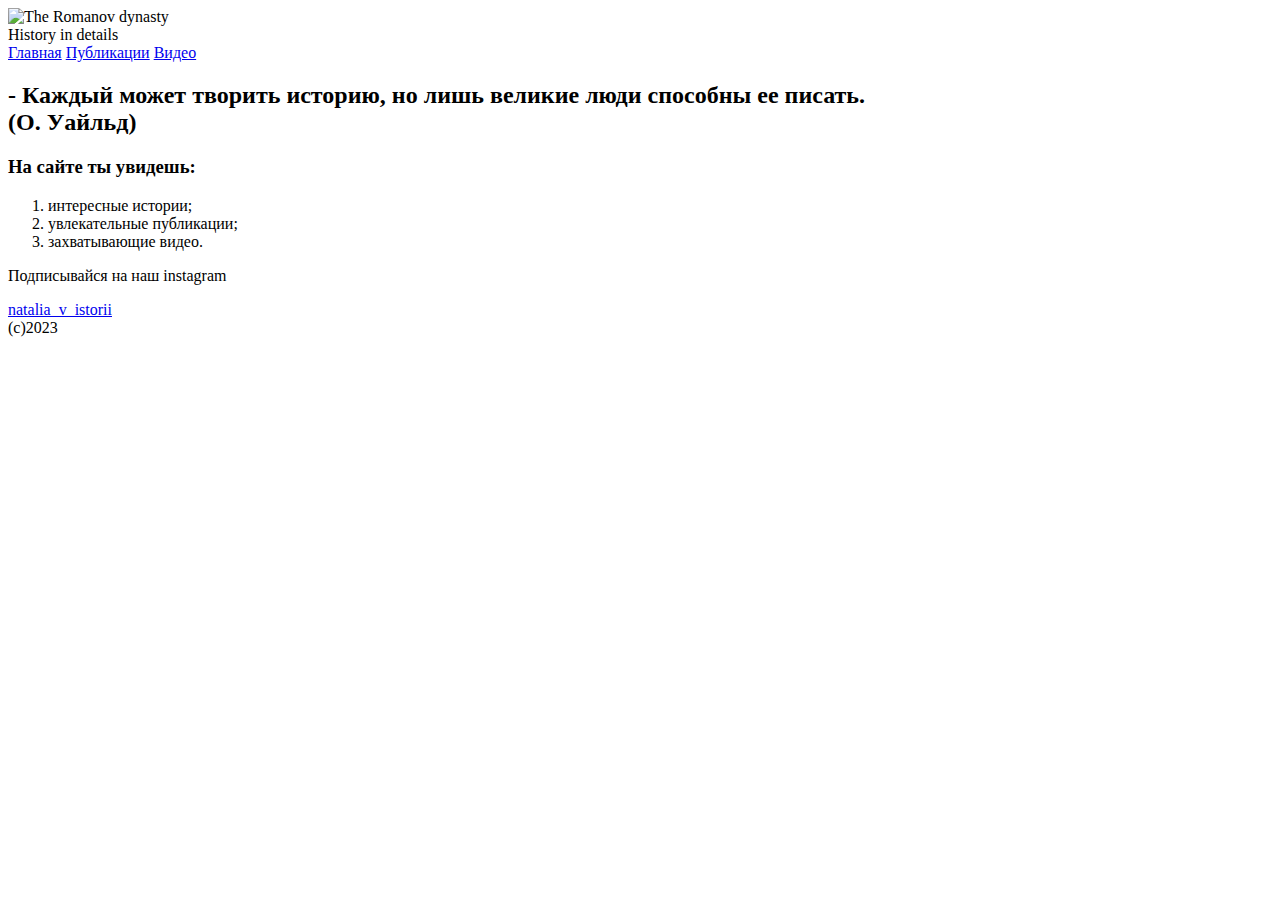
==== index.html @ 1c71239b "Add files via upload" ====
<!DOCTYPE html>
<html lang="en">
<head>
    <meta charset="UTF-8">
    <meta name="viewport" content="width=device-width, initial-scale=1.0">
    <link rel="stylesheet" href="css/style.css">
    <title>History in details</title>
</head>
<body>
    <div class="container">
        <header>
            <div>
                <img src="img/Romanovs.jpg" alt="The Romanov dynasty" width="750">
                <div class="text">History in details</div>
            </div>
        </header>
        <nav>
            <a href="index.html">Главная</a>
            <a href="publications.html">Публикации</a>
            <a href="video.html">Видео</a>
        </nav>
        <main>
           <h2> - Каждый может творить историю, но лишь великие люди

                способны ее писать.
            <br>
                <div class="quote">(О. Уайльд)</div>
            </h2>
            <h3>На сайте ты увидешь:</h3>
            <ol class="list">
                <li>интересные истории;</li>
                <li>увлекательные публикации;</li>
                <li>захватывающие видео.</li>
            </ol>
            <div class="link">
                <p>Подписывайся на наш instagram</p>
                <a href="http://www.instagram.com/natalia_v_istorii">natalia_v_istorii</a>
            </div>
        </main>
        <footer> (c)2023 </footer>
    </div>
</body>
</html>
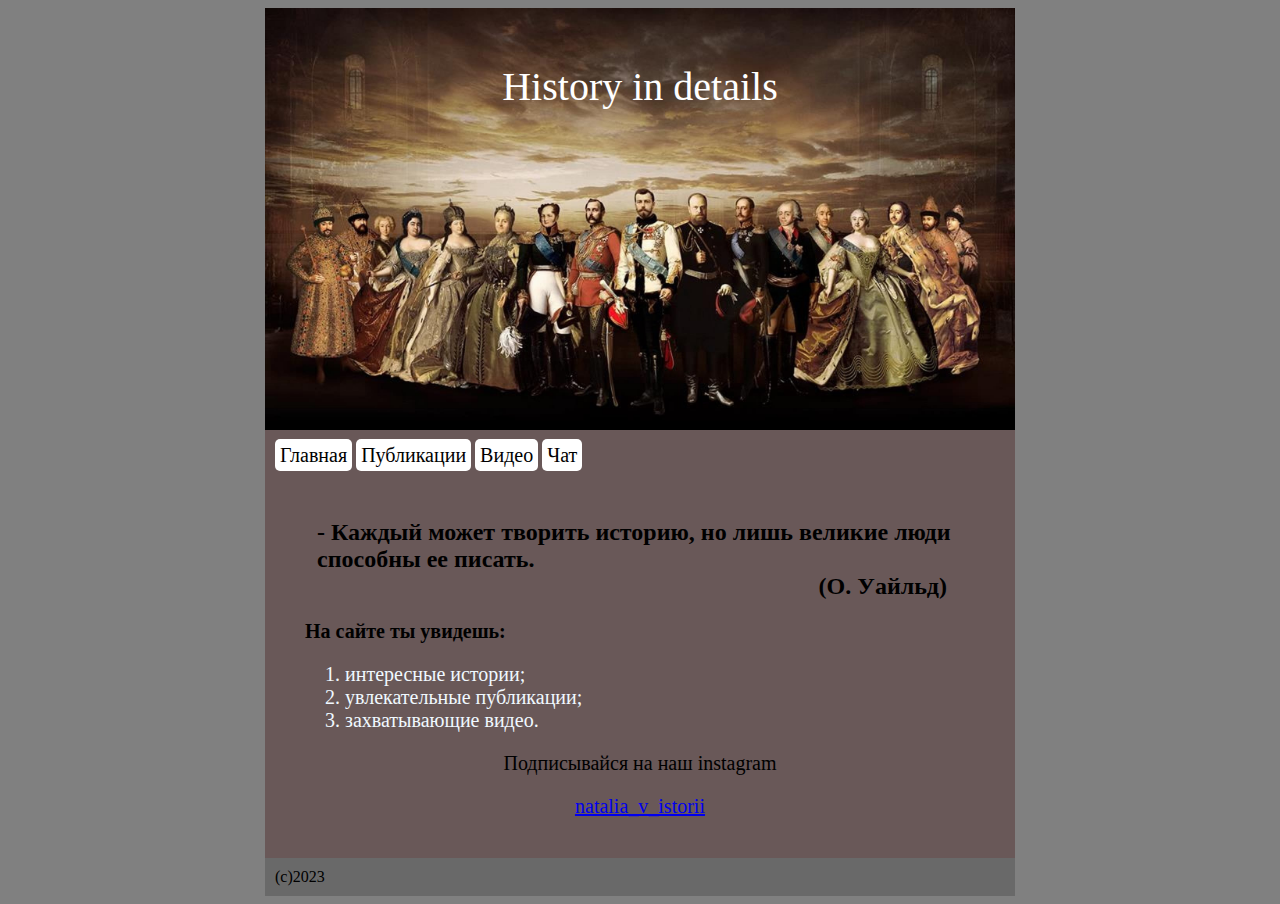
==== commit 042ec117: "Add files via upload" ====
--- a/index.html
+++ b/index.html
@@ -18,6 +18,7 @@
             <a href="index.html">Главная</a>
             <a href="publications.html">Публикации</a>
             <a href="video.html">Видео</a>
+            <a href="chat.html">Чат</a>
         </nav>
         <main>
            <h2> - Каждый может творить историю, но лишь великие люди
@@ -39,5 +40,6 @@
         </main>
         <footer> (c)2023 </footer>
     </div>
+<script src="js/app.js"></script>
 </body>
 </html>--- a/css/style.css
+++ b/css/style.css
@@ -0,0 +1,91 @@
+body {
+    background-color: grey;
+}
+
+.container {
+    background-color: rgb(105, 88, 88);
+    width: 750px;
+    margin: 0 auto;
+}
+
+.text {
+    position: absolute;
+    margin: auto;
+    top: 7%;
+    color: white;
+    width: 750px;
+    text-align: center;
+    font-size: 40px;
+}
+
+nav {
+    margin: 10px;
+}
+
+nav a {
+    font-size: 20px;
+    text-decoration: none;
+    color: black;
+    background-color: white;
+    padding: 5px;
+    border-radius: 5px;
+}
+
+nav a:hover {
+    background-color: grey;
+    color: white;
+}
+
+.h2chat {
+    margin: 20px;
+    text-align: center;
+}
+
+h4 {
+    margin: 20px;
+}
+
+input {
+    margin: 0 15px 10px 15px;
+}
+
+.greeting {
+    margin: 20px;
+}
+
+footer {
+    background-color: dimgrey;
+    padding: 10px;
+}
+
+h2 {
+    margin: 12px;
+}
+
+main {
+    margin: 30px;
+    padding: 10px;
+}
+
+.mainChat {
+    margin: 5px;
+}
+
+.quote {
+    width: 630px;
+    text-align: right; 
+}
+
+h3 {
+    font-size: 20px;
+}
+
+.list {
+    font-size: 20px;
+    color: aliceblue;
+}
+
+.link {
+    font-size: 20px;
+    text-align: center;
+}